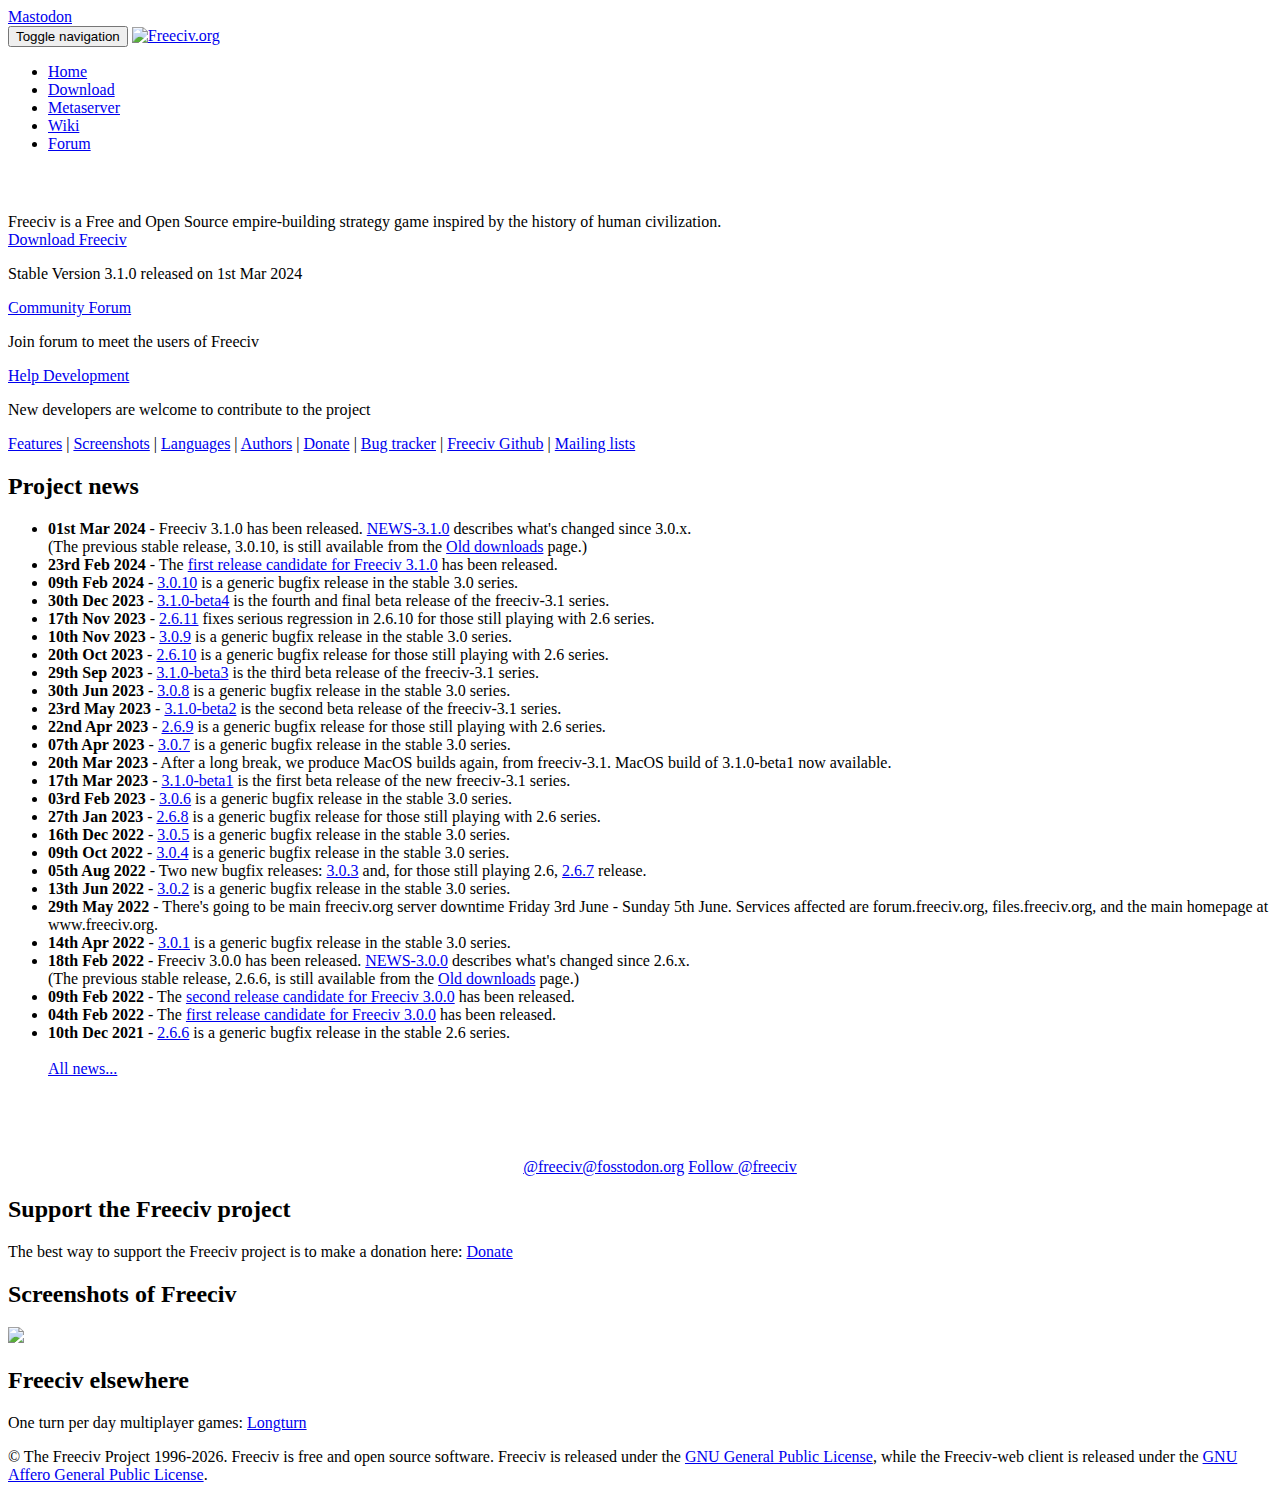
==== index.html @ b74e7ae0 "Announce 3.1.0" ====
<!DOCTYPE html>
<html lang="en">
  <head>
    <meta charset="utf-8">
    <a rel="me" href="https://fosstodon.org/@freeciv">Mastodon</a>
    <meta http-equiv="X-UA-Compatible" content="IE=edge">
    <meta name="viewport" content="width=device-width, initial-scale=1">
    <title>Freeciv.org - open source empire-building strategy game.</title>
    <meta name="description" content="Freeciv is a Free and Open Source empire-building strategy game inspired by the history of human civilization. The game commences in prehistory and your mission is to lead your tribe from the Stone Age to the Space Age.">
    <link rel="apple-touch-icon" href="images/civicon.png" />
    <link rel="shortcut icon" href="images/civicon.png" />
    <link href="css/bootstrap.min.css" rel="stylesheet">
    <link href="css/freeciv.css" rel="stylesheet">

<script>
  (function(i,s,o,g,r,a,m){i['GoogleAnalyticsObject']=r;i[r]=i[r]||function(){
  (i[r].q=i[r].q||[]).push(arguments)},i[r].l=1*new Date();a=s.createElement(o),
  m=s.getElementsByTagName(o)[0];a.async=1;a.src=g;m.parentNode.insertBefore(a,m)
  })(window,document,'script','//www.google-analytics.com/analytics.js','ga');

  ga('create', 'UA-40584174-1', 'auto');
  ga('send', 'pageview');  

</script> 
 </head>
  <body>
  <script type="text/javascript" src="//s7.addthis.com/js/300/addthis_widget.js#pubid=ra-553240ed5ba009c1" async="async"></script>

    <!-- Fixed navbar -->
    <nav class="navbar navbar-inverse navbar-fixed-top">
      <div class="container">
        <div class="navbar-header">
          <button type="button" class="navbar-toggle collapsed" data-toggle="collapse" data-target="#navbar" aria-expanded="false" aria-controls="navbar">
            <span class="sr-only">Toggle navigation</span>
            <span class="icon-bar"></span>
            <span class="icon-bar"></span>
            <span class="icon-bar"></span>
          </button>
          <a class="navbar-brand" href="https://www.freeciv.org/"><img id="top_logo" alt="Freeciv.org" src="images/logo-top.png"></a> <!--Logo font is: Liberation Sans Bold Italic -->
        </div>
        <div id="navbar" class="collapse navbar-collapse">
          <ul class="nav navbar-nav">
            <li class="active"><a href="https://www.freeciv.org/">Home</a></li>
            <li><a href="download.html">Download</a></li>
            <!-- <li><a href="https://play.freeciv.org/">Freeciv-web</a></li> -->
            <li><a href="https://meta.freeciv.org/">Metaserver</a></li>
            <li><a href="https://www.freeciv.org/wiki/">Wiki</a></li>
            <li><a href="https://forum.freeciv.org/">Forum</a></li>
          </ul>
	  <form id="mysearchform" class="navbar-form navbar-right searchbox">
		<iframe src="https://duckduckgo.com/search.html?width=170&amp;site=www.freeciv.org,forum.freeciv.org,freeciv.wikia.com,play.freeciv.org&amp;prefill=Search Freeciv.org" style="overflow:hidden;margin:0;padding:0;width:228px;height:40px;" frameborder="0"></iframe>
          </form>
        </div>
      </div>
    </nav>

    <!-- Begin page content -->
    <div id="content" class="container">

      <div class="jumbotron">
		<div id="header_teaser">
			<div id="lead_text">Freeciv is a Free and Open Source empire-building strategy game inspired by the history of human civilization.</div>
		</div>
		<div id="links_box">
		<div id="download_box"><a id="download_button" class="dl_link" href="download.html">Download Freeciv</a>
		<p class="dl_text">Stable Version 3.1.0 released on 1st Mar 2024</p></div>
		<!-- <div id="web_box"><a class="dl_link" href="https://play.freeciv.org/">Play Freeciv-web</a> 
                <p class="dl_text">The online browser version of Freeciv using HTML5</p></div> -->
		<div id="forum_box"><a class="dl_link" href="https://forum.freeciv.org/">Community Forum</a>
		<p class="dl_text">Join forum to meet the users of Freeciv</p></div>
		<div id="development_box"><a class="dl_link" href="https://www.freeciv.org/wiki/How_to_Contribute">Help Development</a>
		<p class="dl_text">New developers are welcome to contribute to the project</p></div>

		</div>
     </div>

    <div class="row subheadermenu">
        <div class="col-lg-12">
          <a href="https://www.freeciv.org/wiki/Features">Features</a> |
          <a href="https://www.freeciv.org/wiki/Screenshots">Screenshots</a> |
          <a href="https://www.freeciv.org/wiki/Interface_Language">Languages</a> |
          <a href="https://www.freeciv.org/wiki/People">Authors</a> |
          <a href="donate.html">Donate</a> | 
          <a href="https://osdn.net/projects/freeciv/ticket">Bug tracker</a> | 
          <a href="https://github.com/freeciv/">Freeciv Github</a> | 
          <a href="maillists.html">Mailing lists</a>  
        </div>
    </div>


    <div class="row" >
        <div class="col-lg-8 left_pagepart" >
          <h2>Project news</h2>
		<ul>

                <li><b>01st Mar 2024</b> - Freeciv 3.1.0 has been released. <a href="https://www.freeciv.org/wiki/NEWS-3.1.0">NEWS-3.1.0</a> describes what's changed since 3.0.x.<br>(The previous stable release, 3.0.10, is still available from the <a href="https://www.freeciv.org/wiki/Old_downloads">Old downloads</a> page.)</li>
                <li><b>23rd Feb 2024</b> - The <a href="https://www.freeciv.org/wiki/NEWS-3.1.0-RC1">first release candidate for Freeciv 3.1.0</a> has been released.</li>
                <li><b>09th Feb 2024</b> - <a href="https://www.freeciv.org/wiki/NEWS-3.0.10">3.0.10</a> is a generic bugfix release in the stable 3.0 series.</li>
                <li><b>30th Dec 2023</b> - <a href="https://www.freeciv.org/wiki/NEWS-3.1.0-beta4">3.1.0-beta4</a> is the fourth and final beta release of the freeciv-3.1 series.</li>
                <li><b>17th Nov 2023</b> - <a href="https://www.freeciv.org/wiki/NEWS-2.6.11">2.6.11</a> fixes serious regression in 2.6.10 for those still playing with 2.6 series.</li>
                <li><b>10th Nov 2023</b> - <a href="https://www.freeciv.org/wiki/NEWS-3.0.9">3.0.9</a> is a generic bugfix release in the stable 3.0 series.</li>
                <li><b>20th Oct 2023</b> - <a href="https://www.freeciv.org/wiki/NEWS-2.6.10">2.6.10</a> is a generic bugfix release for those still playing with 2.6 series.</li>
                <li><b>29th Sep 2023</b> - <a href="https://www.freeciv.org/wiki/NEWS-3.1.0-beta3">3.1.0-beta3</a> is the third beta release of the freeciv-3.1 series.</li>
                <li><b>30th Jun 2023</b> - <a href="https://www.freeciv.org/wiki/NEWS-3.0.8">3.0.8</a> is a generic bugfix release in the stable 3.0 series.</li>
                <li><b>23rd May 2023</b> - <a href="https://www.freeciv.org/wiki/NEWS-3.1.0-beta2">3.1.0-beta2</a> is the second beta release of the freeciv-3.1 series.</li>
                <li><b>22nd Apr 2023</b> - <a href="https://www.freeciv.org/wiki/NEWS-2.6.9">2.6.9</a> is a generic bugfix release for those still playing with 2.6 series.</li>
                <li><b>07th Apr 2023</b> - <a href="https://www.freeciv.org/wiki/NEWS-3.0.7">3.0.7</a> is a generic bugfix release in the stable 3.0 series.</li>
                <li><b>20th Mar 2023</b> - After a long break, we produce MacOS builds again, from freeciv-3.1. MacOS build of 3.1.0-beta1 now available.
                <li><b>17th Mar 2023</b> - <a href="https://www.freeciv.org/wiki/NEWS-3.1.0">3.1.0-beta1</a> is the first beta release of the new freeciv-3.1 series.</li>
                <li><b>03rd Feb 2023</b> - <a href="https://www.freeciv.org/wiki/NEWS-3.0.6">3.0.6</a> is a generic bugfix release in the stable 3.0 series.</li>
                <li><b>27th Jan 2023</b> - <a href="https://www.freeciv.org/wiki/NEWS-2.6.8">2.6.8</a> is a generic bugfix release for those still playing with 2.6 series.</li>
                <li><b>16th Dec 2022</b> - <a href="https://www.freeciv.org/wiki/NEWS-3.0.5">3.0.5</a> is a generic bugfix release in the stable 3.0 series.</li>
                <li><b>09th Oct 2022</b> - <a href="https://www.freeciv.org/wiki/NEWS-3.0.4">3.0.4</a> is a generic bugfix release in the stable 3.0 series.</li>
                <li><b>05th Aug 2022</b> - Two new bugfix releases: <a href="https://www.freeciv.org/wiki/NEWS-3.0.3">3.0.3</a> and, for those still playing 2.6, <a href="https://www.freeciv.org/wiki/NEWS-2.6.7">2.6.7</a> release.</li>
                <li><b>13th Jun 2022</b> - <a href="https://www.freeciv.org/wiki/NEWS-3.0.2">3.0.2</a> is a generic bugfix release in the stable 3.0 series.</li>
                <li><b>29th May 2022</b> - There's going to be main freeciv.org server downtime Friday 3rd June - Sunday 5th June. Services affected are forum.freeciv.org, files.freeciv.org, and the main homepage at www.freeciv.org.</li>
                <li><b>14th Apr 2022</b> - <a href="https://www.freeciv.org/wiki/NEWS-3.0.1">3.0.1</a> is a generic bugfix release in the stable 3.0 series.</li>
                <li><b>18th Feb 2022</b> - Freeciv 3.0.0 has been released. <a href="https://www.freeciv.org/wiki/NEWS-3.0.0">NEWS-3.0.0</a> describes what's changed since 2.6.x.<br>(The previous stable release, 2.6.6, is still available from the <a href="https://www.freeciv.org/wiki/Old_downloads">Old downloads</a> page.)</li>
                <li><b>09th Feb 2022</b> - The <a href="https://www.freeciv.org/wiki/NEWS-3.0.0-RC2">second release candidate for Freeciv 3.0.0</a> has been released.</li>
                <li><b>04th Feb 2022</b> - The <a href="https://www.freeciv.org/wiki/NEWS-3.0.0-RC1">first release candidate for Freeciv 3.0.0</a> has been released.</li>
                <li><b>10th Dec 2021</b> - <a href="https://www.freeciv.org/wiki/NEWS-2.6.6">2.6.6</a> is a generic bugfix release in the stable 2.6 series.</li>
        <br>
        <a href="https://www.freeciv.org/wiki/News_archive">All news...</a>

	<center><div style="margin-top: 80px;" class="addthis_sharing_toolbox"></div>
                <a href="https://fo.llow.social/u/freeciv@fosstodon.org" class="mastodon-share-button">@freeciv@fosstodon.org</a><script async="" src="https://fo.llow.social/button.js"></script>
		<a href="https://twitter.com/freeciv" class="twitter-follow-button" data-show-count="false" data-size="large">Follow @freeciv</a>
		<script>!function(d,s,id){var js,fjs=d.getElementsByTagName(s)[0],p=/^http:/.test(d.location)?'http':'https';if(!d.getElementById(id)){js=d.createElement(s);js.id=id;js.src=p+'://platform.twitter.com/widgets.js';fjs.parentNode.insertBefore(js,fjs);}}(document, 'script', 'twitter-wjs');</script>
	</center>
        </div>
        <div class="col-lg-4 right_pagepart" >
	  <h2>Support the Freeciv project</h2>
		The best way to support the Freeciv project is to make a donation here:
		<a href="donate.html">Donate</a>
          <br>
		<h2>Screenshots of Freeciv</h2>
                <a href="https://www.freeciv.org/wiki/Screenshots"><img style="width:90%; max-width: 400px;" src="images/freeciv-screenshot-2.5.0.png"></a>

          <br>
                <h2>Freeciv elsewhere</h2>
                One turn per day multiplayer games:
                <a href="https://longturn.net/">Longturn</a>
        </div>
      </div>

  

    </div>

<!--
    <div class="row" style="padding-top: 40px;">
        <div class="col-lg-12">
<script async src="//pagead2.googlesyndication.com/pagead/js/adsbygoogle.js"></script>
<ins class="adsbygoogle"
     style="display:block"
     data-ad-client="ca-pub-5520523052926214"
     data-ad-slot="7043279885"
     data-ad-format="auto"></ins>
<script>
(adsbygoogle = window.adsbygoogle || []).push({});
</script>
        </div>
    </div>
-->


    <footer class="footer">
      <div class="container">
        <p class="text-muted">&copy; The Freeciv Project 1996-<script type="text/javascript">document.write(new Date().getFullYear());</script>. 
              Freeciv is free and open source software. Freeciv is released under the <a href="https://www.gnu.org/copyleft/gpl.html">GNU General Public License</a>, while the Freeciv-web client is released under the <a href="http://www.gnu.org/licenses/agpl-3.0.html">GNU Affero General Public License</a>.</p>
      </div>
    </footer>



    <script src="js/jquery.min.js"></script>
    <script src="js/bootstrap.min.js"></script>
    <script src="js/detect.js"></script>
    <script src="js/freeciv.js"></script>
  </body>
</html>
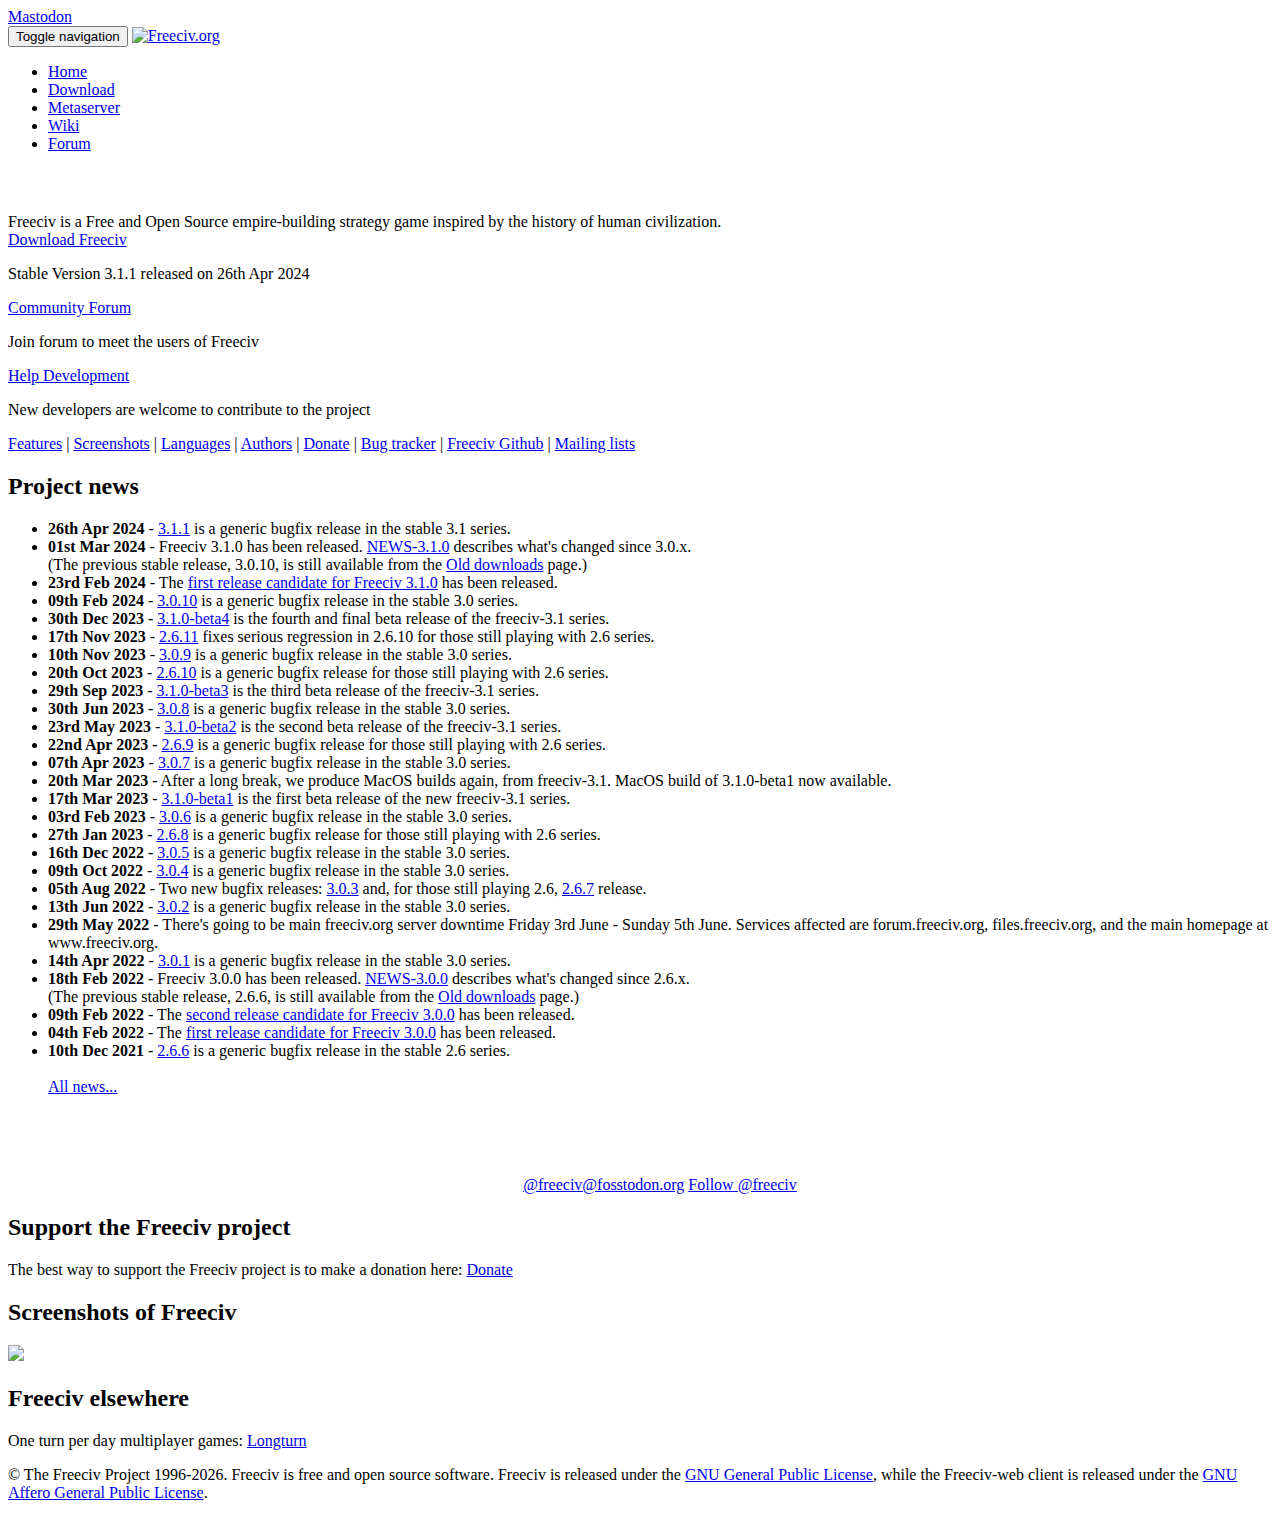
==== commit fbd9a3a3: "Announce 3.1.1" ====
--- a/index.html
+++ b/index.html
@@ -63,7 +63,7 @@
 		</div>
 		<div id="links_box">
 		<div id="download_box"><a id="download_button" class="dl_link" href="download.html">Download Freeciv</a>
-		<p class="dl_text">Stable Version 3.1.0 released on 1st Mar 2024</p></div>
+		<p class="dl_text">Stable Version 3.1.1 released on 26th Apr 2024</p></div>
 		<!-- <div id="web_box"><a class="dl_link" href="https://play.freeciv.org/">Play Freeciv-web</a> 
                 <p class="dl_text">The online browser version of Freeciv using HTML5</p></div> -->
 		<div id="forum_box"><a class="dl_link" href="https://forum.freeciv.org/">Community Forum</a>
@@ -93,6 +93,7 @@
           <h2>Project news</h2>
 		<ul>
 
+                <li><b>26th Apr 2024</b> - <a href="https://www.freeciv.org/wiki/NEWS-3.1.1">3.1.1</a> is a generic bugfix release in the stable 3.1 series.</li>
                 <li><b>01st Mar 2024</b> - Freeciv 3.1.0 has been released. <a href="https://www.freeciv.org/wiki/NEWS-3.1.0">NEWS-3.1.0</a> describes what's changed since 3.0.x.<br>(The previous stable release, 3.0.10, is still available from the <a href="https://www.freeciv.org/wiki/Old_downloads">Old downloads</a> page.)</li>
                 <li><b>23rd Feb 2024</b> - The <a href="https://www.freeciv.org/wiki/NEWS-3.1.0-RC1">first release candidate for Freeciv 3.1.0</a> has been released.</li>
                 <li><b>09th Feb 2024</b> - <a href="https://www.freeciv.org/wiki/NEWS-3.0.10">3.0.10</a> is a generic bugfix release in the stable 3.0 series.</li>
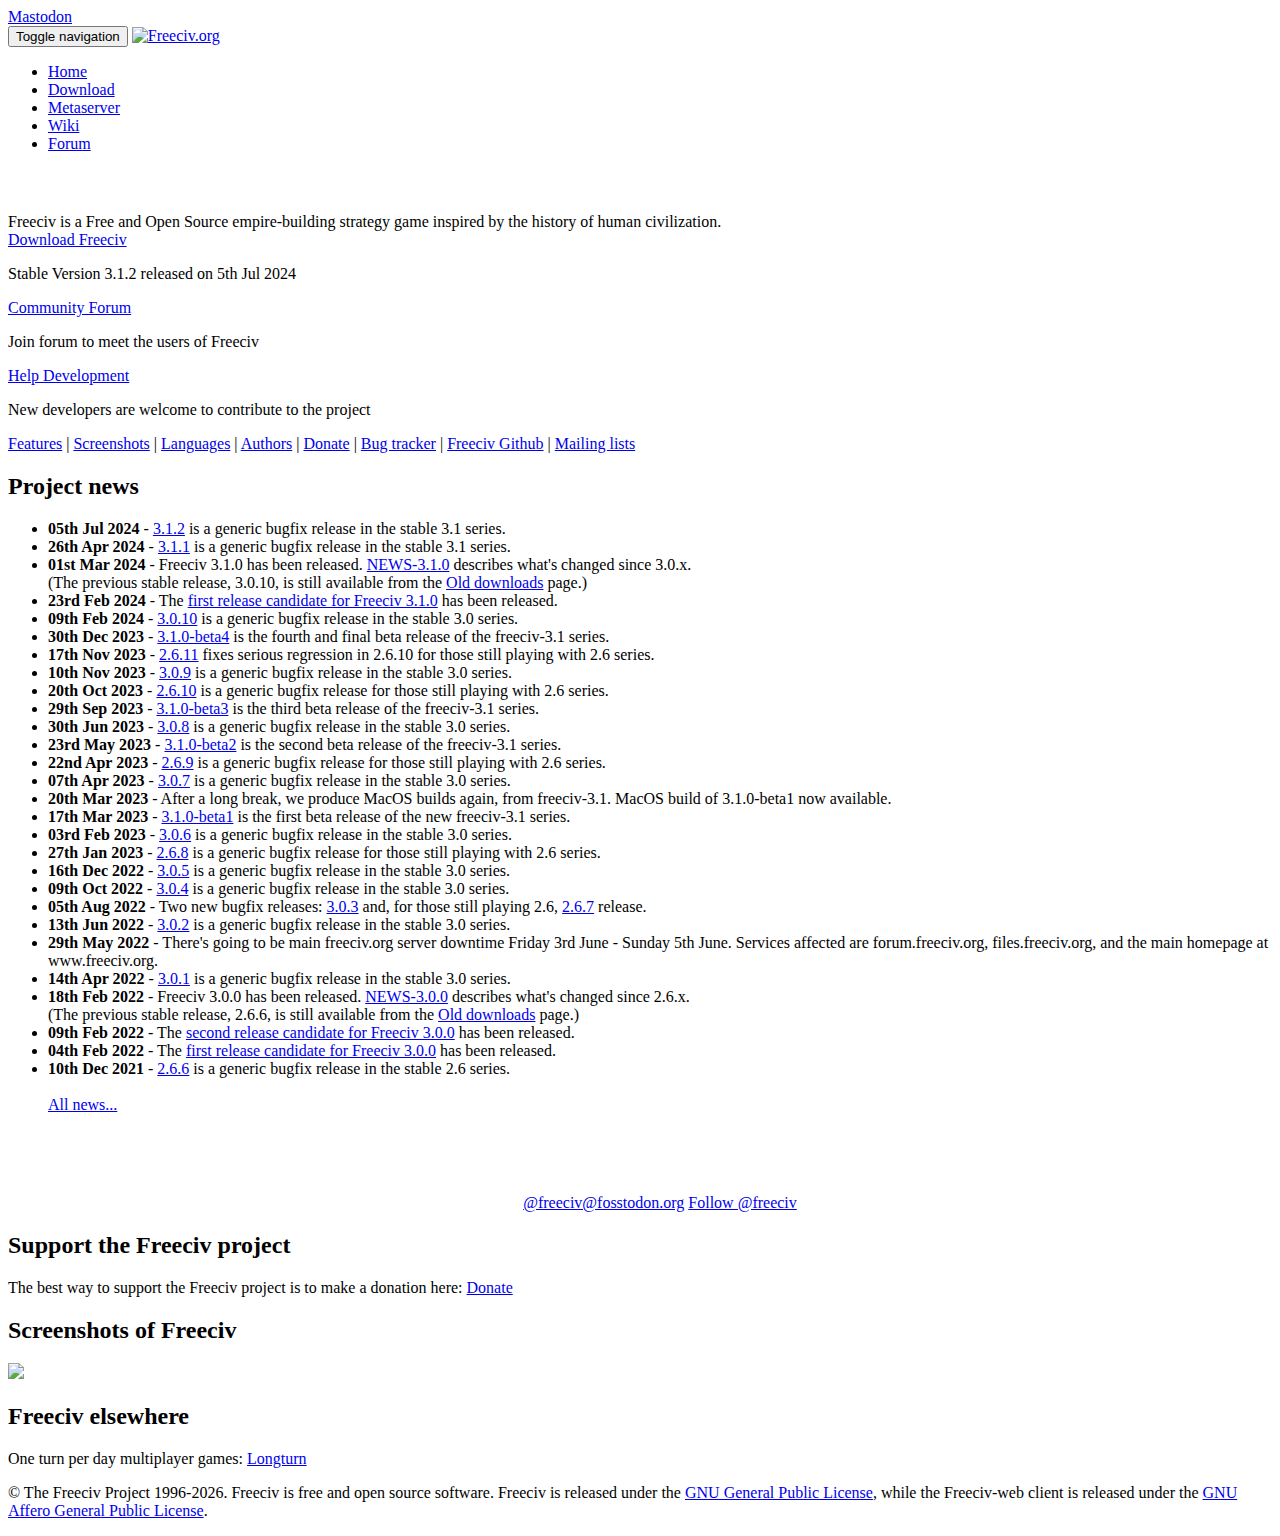
==== commit 2c9f48cd: "Announce 3.1.2" ====
--- a/index.html
+++ b/index.html
@@ -63,7 +63,7 @@
 		</div>
 		<div id="links_box">
 		<div id="download_box"><a id="download_button" class="dl_link" href="download.html">Download Freeciv</a>
-		<p class="dl_text">Stable Version 3.1.1 released on 26th Apr 2024</p></div>
+		<p class="dl_text">Stable Version 3.1.2 released on 5th Jul 2024</p></div>
 		<!-- <div id="web_box"><a class="dl_link" href="https://play.freeciv.org/">Play Freeciv-web</a> 
                 <p class="dl_text">The online browser version of Freeciv using HTML5</p></div> -->
 		<div id="forum_box"><a class="dl_link" href="https://forum.freeciv.org/">Community Forum</a>
@@ -93,6 +93,7 @@
           <h2>Project news</h2>
 		<ul>
 
+                <li><b>05th Jul 2024</b> - <a href="https://www.freeciv.org/wiki/NEWS-3.1.2">3.1.2</a> is a generic bugfix release in the stable 3.1 series.</li>
                 <li><b>26th Apr 2024</b> - <a href="https://www.freeciv.org/wiki/NEWS-3.1.1">3.1.1</a> is a generic bugfix release in the stable 3.1 series.</li>
                 <li><b>01st Mar 2024</b> - Freeciv 3.1.0 has been released. <a href="https://www.freeciv.org/wiki/NEWS-3.1.0">NEWS-3.1.0</a> describes what's changed since 3.0.x.<br>(The previous stable release, 3.0.10, is still available from the <a href="https://www.freeciv.org/wiki/Old_downloads">Old downloads</a> page.)</li>
                 <li><b>23rd Feb 2024</b> - The <a href="https://www.freeciv.org/wiki/NEWS-3.1.0-RC1">first release candidate for Freeciv 3.1.0</a> has been released.</li>
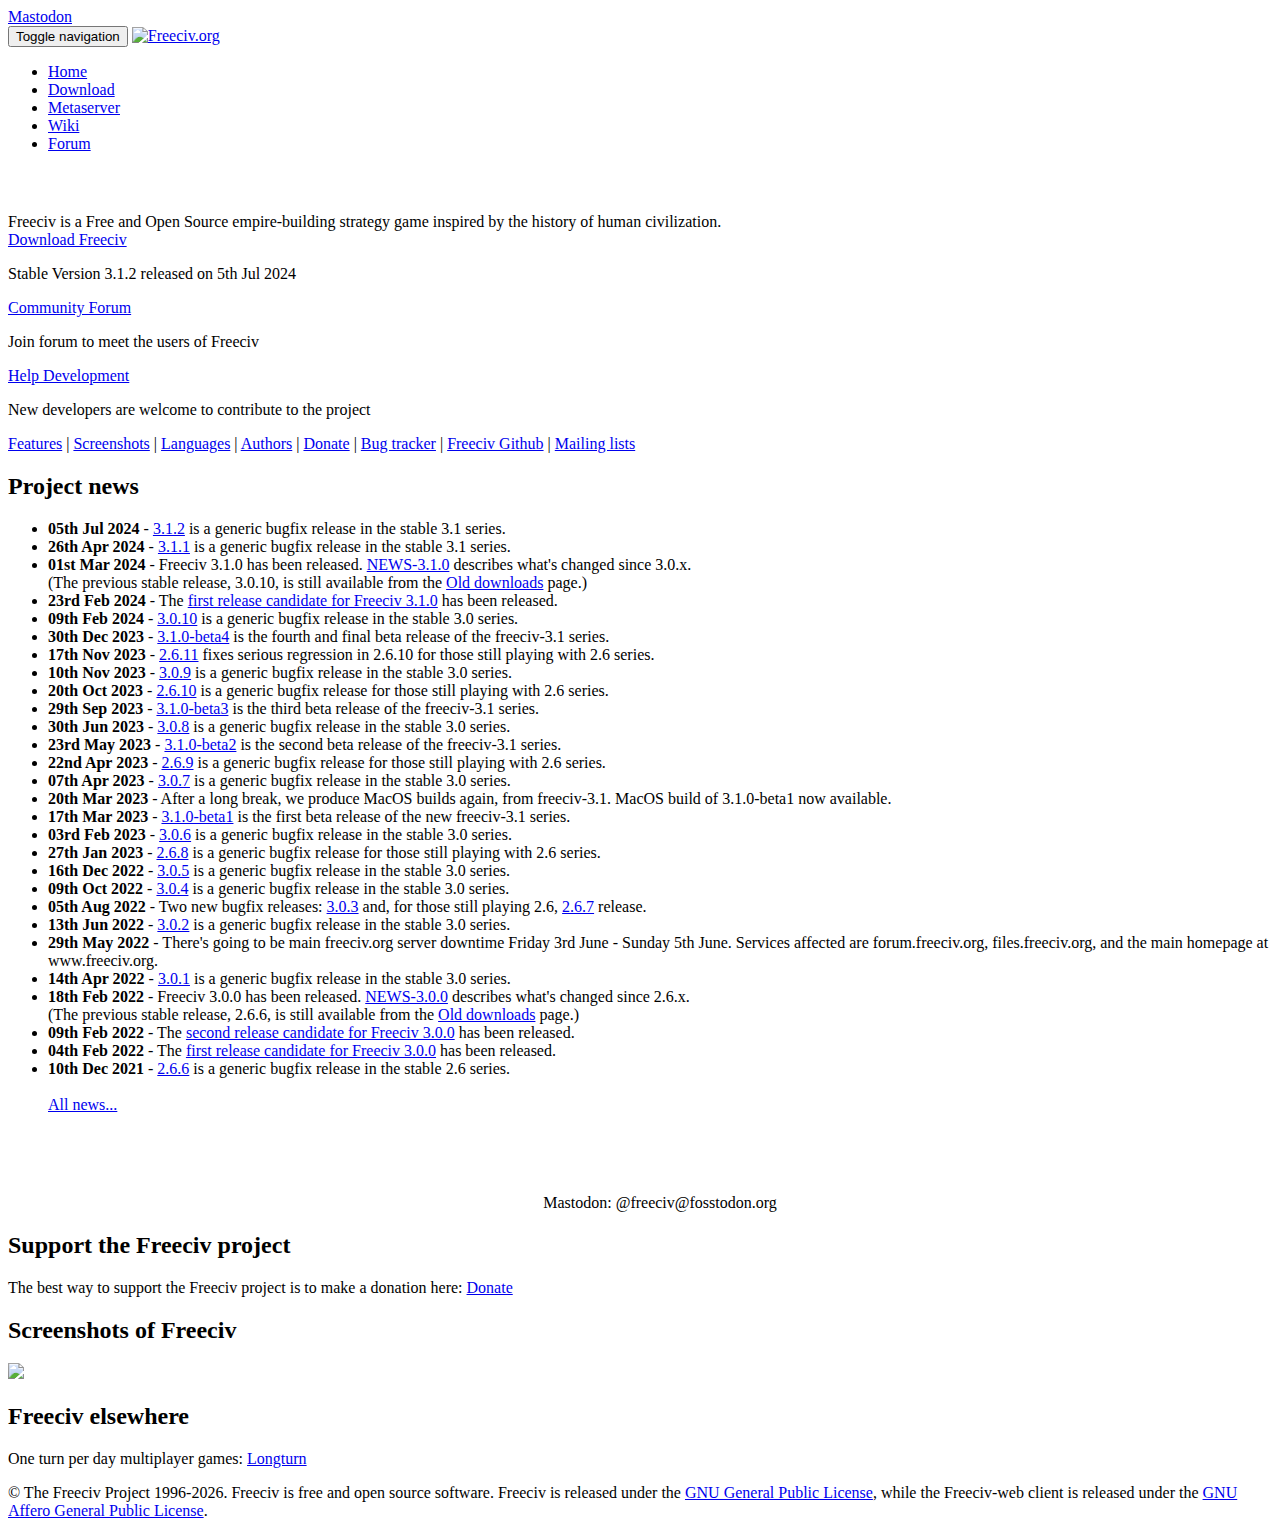
==== commit f5028b92: "Disable mastodon and twitter buttons" ====
--- a/index.html
+++ b/index.html
@@ -125,9 +125,11 @@
         <a href="https://www.freeciv.org/wiki/News_archive">All news...</a>
 
 	<center><div style="margin-top: 80px;" class="addthis_sharing_toolbox"></div>
-                <a href="https://fo.llow.social/u/freeciv@fosstodon.org" class="mastodon-share-button">@freeciv@fosstodon.org</a><script async="" src="https://fo.llow.social/button.js"></script>
+          Mastodon: @freeciv@fosstodon.org
+          <!--
+          <a href="https://fo.llow.social/u/freeciv@fosstodon.org" class="mastodon-share-button">@freeciv@fosstodon.org</a><script async="" src="https://fo.llow.social/button.js"></script>
 		<a href="https://twitter.com/freeciv" class="twitter-follow-button" data-show-count="false" data-size="large">Follow @freeciv</a>
-		<script>!function(d,s,id){var js,fjs=d.getElementsByTagName(s)[0],p=/^http:/.test(d.location)?'http':'https';if(!d.getElementById(id)){js=d.createElement(s);js.id=id;js.src=p+'://platform.twitter.com/widgets.js';fjs.parentNode.insertBefore(js,fjs);}}(document, 'script', 'twitter-wjs');</script>
+		<script>!function(d,s,id){var js,fjs=d.getElementsByTagName(s)[0],p=/^http:/.test(d.location)?'http':'https';if(!d.getElementById(id)){js=d.createElement(s);js.id=id;js.src=p+'://platform.twitter.com/widgets.js';fjs.parentNode.insertBefore(js,fjs);}}(document, 'script', 'twitter-wjs');</script> -->
 	</center>
         </div>
         <div class="col-lg-4 right_pagepart" >
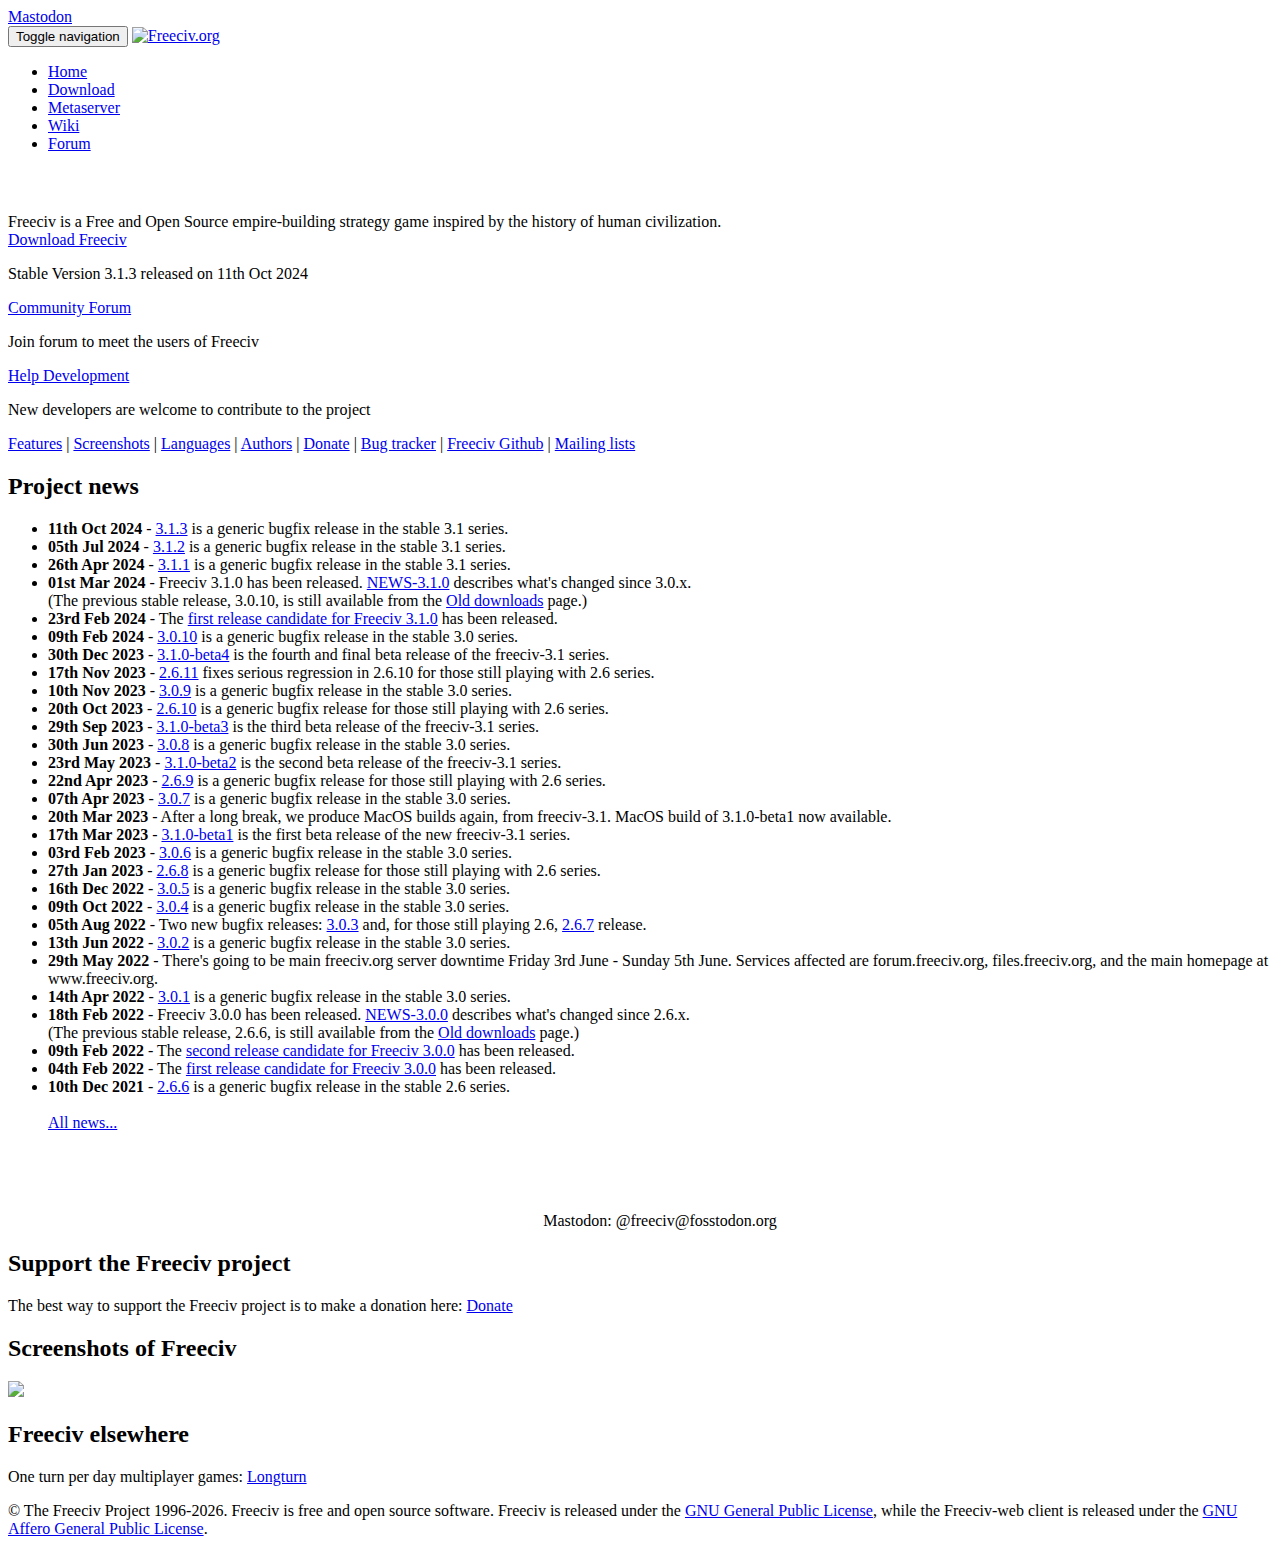
==== commit 933850b9: "Announce 3.1.3" ====
--- a/index.html
+++ b/index.html
@@ -63,7 +63,7 @@
 		</div>
 		<div id="links_box">
 		<div id="download_box"><a id="download_button" class="dl_link" href="download.html">Download Freeciv</a>
-		<p class="dl_text">Stable Version 3.1.2 released on 5th Jul 2024</p></div>
+		<p class="dl_text">Stable Version 3.1.3 released on 11th Oct 2024</p></div>
 		<!-- <div id="web_box"><a class="dl_link" href="https://play.freeciv.org/">Play Freeciv-web</a> 
                 <p class="dl_text">The online browser version of Freeciv using HTML5</p></div> -->
 		<div id="forum_box"><a class="dl_link" href="https://forum.freeciv.org/">Community Forum</a>
@@ -93,6 +93,7 @@
           <h2>Project news</h2>
 		<ul>
 
+                <li><b>11th Oct 2024</b> - <a href="https://www.freeciv.org/wiki/NEWS-3.1.3">3.1.3</a> is a generic bugfix release in the stable 3.1 series.</li>
                 <li><b>05th Jul 2024</b> - <a href="https://www.freeciv.org/wiki/NEWS-3.1.2">3.1.2</a> is a generic bugfix release in the stable 3.1 series.</li>
                 <li><b>26th Apr 2024</b> - <a href="https://www.freeciv.org/wiki/NEWS-3.1.1">3.1.1</a> is a generic bugfix release in the stable 3.1 series.</li>
                 <li><b>01st Mar 2024</b> - Freeciv 3.1.0 has been released. <a href="https://www.freeciv.org/wiki/NEWS-3.1.0">NEWS-3.1.0</a> describes what's changed since 3.0.x.<br>(The previous stable release, 3.0.10, is still available from the <a href="https://www.freeciv.org/wiki/Old_downloads">Old downloads</a> page.)</li>
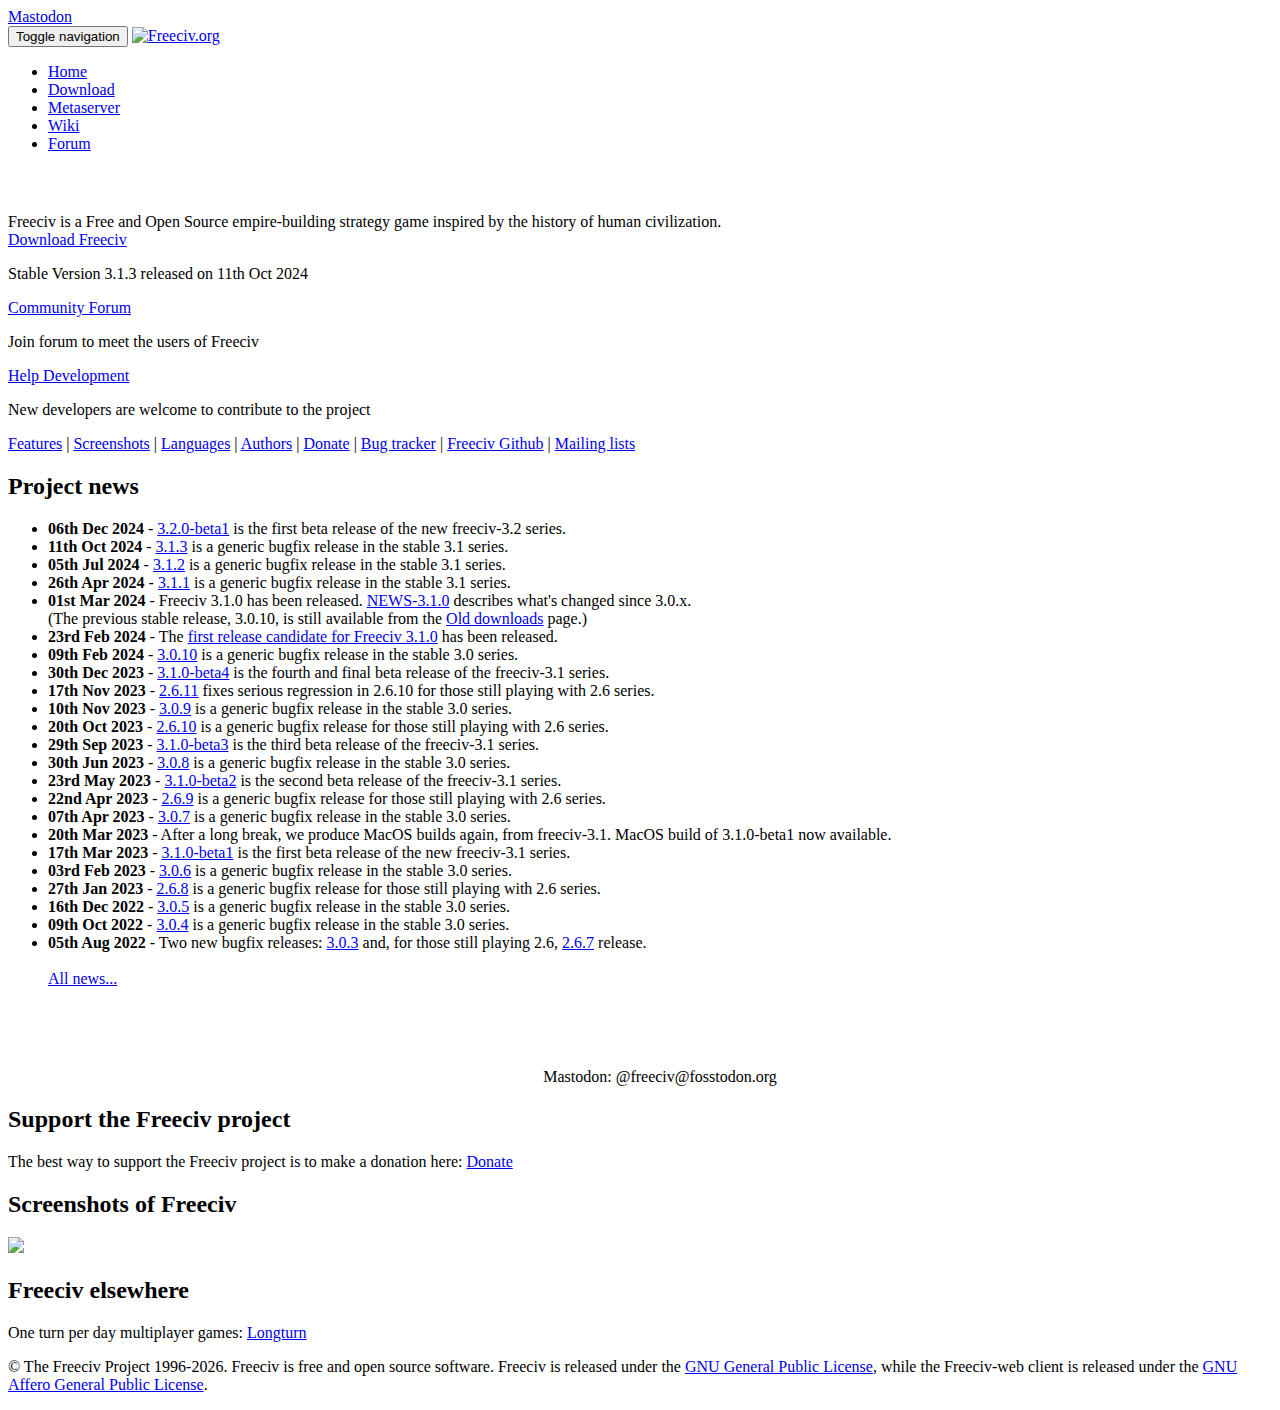
==== commit 3b111310: "Announce 3.2.0-beta1" ====
--- a/index.html
+++ b/index.html
@@ -93,6 +93,7 @@
           <h2>Project news</h2>
 		<ul>
 
+                <li><b>06th Dec 2024</b> - <a href="https://www.freeciv.org/wiki/NEWS-3.2.0">3.2.0-beta1</a> is the first beta release of the new freeciv-3.2 series.</li>
                 <li><b>11th Oct 2024</b> - <a href="https://www.freeciv.org/wiki/NEWS-3.1.3">3.1.3</a> is a generic bugfix release in the stable 3.1 series.</li>
                 <li><b>05th Jul 2024</b> - <a href="https://www.freeciv.org/wiki/NEWS-3.1.2">3.1.2</a> is a generic bugfix release in the stable 3.1 series.</li>
                 <li><b>26th Apr 2024</b> - <a href="https://www.freeciv.org/wiki/NEWS-3.1.1">3.1.1</a> is a generic bugfix release in the stable 3.1 series.</li>
@@ -115,13 +116,6 @@
                 <li><b>16th Dec 2022</b> - <a href="https://www.freeciv.org/wiki/NEWS-3.0.5">3.0.5</a> is a generic bugfix release in the stable 3.0 series.</li>
                 <li><b>09th Oct 2022</b> - <a href="https://www.freeciv.org/wiki/NEWS-3.0.4">3.0.4</a> is a generic bugfix release in the stable 3.0 series.</li>
                 <li><b>05th Aug 2022</b> - Two new bugfix releases: <a href="https://www.freeciv.org/wiki/NEWS-3.0.3">3.0.3</a> and, for those still playing 2.6, <a href="https://www.freeciv.org/wiki/NEWS-2.6.7">2.6.7</a> release.</li>
-                <li><b>13th Jun 2022</b> - <a href="https://www.freeciv.org/wiki/NEWS-3.0.2">3.0.2</a> is a generic bugfix release in the stable 3.0 series.</li>
-                <li><b>29th May 2022</b> - There's going to be main freeciv.org server downtime Friday 3rd June - Sunday 5th June. Services affected are forum.freeciv.org, files.freeciv.org, and the main homepage at www.freeciv.org.</li>
-                <li><b>14th Apr 2022</b> - <a href="https://www.freeciv.org/wiki/NEWS-3.0.1">3.0.1</a> is a generic bugfix release in the stable 3.0 series.</li>
-                <li><b>18th Feb 2022</b> - Freeciv 3.0.0 has been released. <a href="https://www.freeciv.org/wiki/NEWS-3.0.0">NEWS-3.0.0</a> describes what's changed since 2.6.x.<br>(The previous stable release, 2.6.6, is still available from the <a href="https://www.freeciv.org/wiki/Old_downloads">Old downloads</a> page.)</li>
-                <li><b>09th Feb 2022</b> - The <a href="https://www.freeciv.org/wiki/NEWS-3.0.0-RC2">second release candidate for Freeciv 3.0.0</a> has been released.</li>
-                <li><b>04th Feb 2022</b> - The <a href="https://www.freeciv.org/wiki/NEWS-3.0.0-RC1">first release candidate for Freeciv 3.0.0</a> has been released.</li>
-                <li><b>10th Dec 2021</b> - <a href="https://www.freeciv.org/wiki/NEWS-2.6.6">2.6.6</a> is a generic bugfix release in the stable 2.6 series.</li>
         <br>
         <a href="https://www.freeciv.org/wiki/News_archive">All news...</a>
 
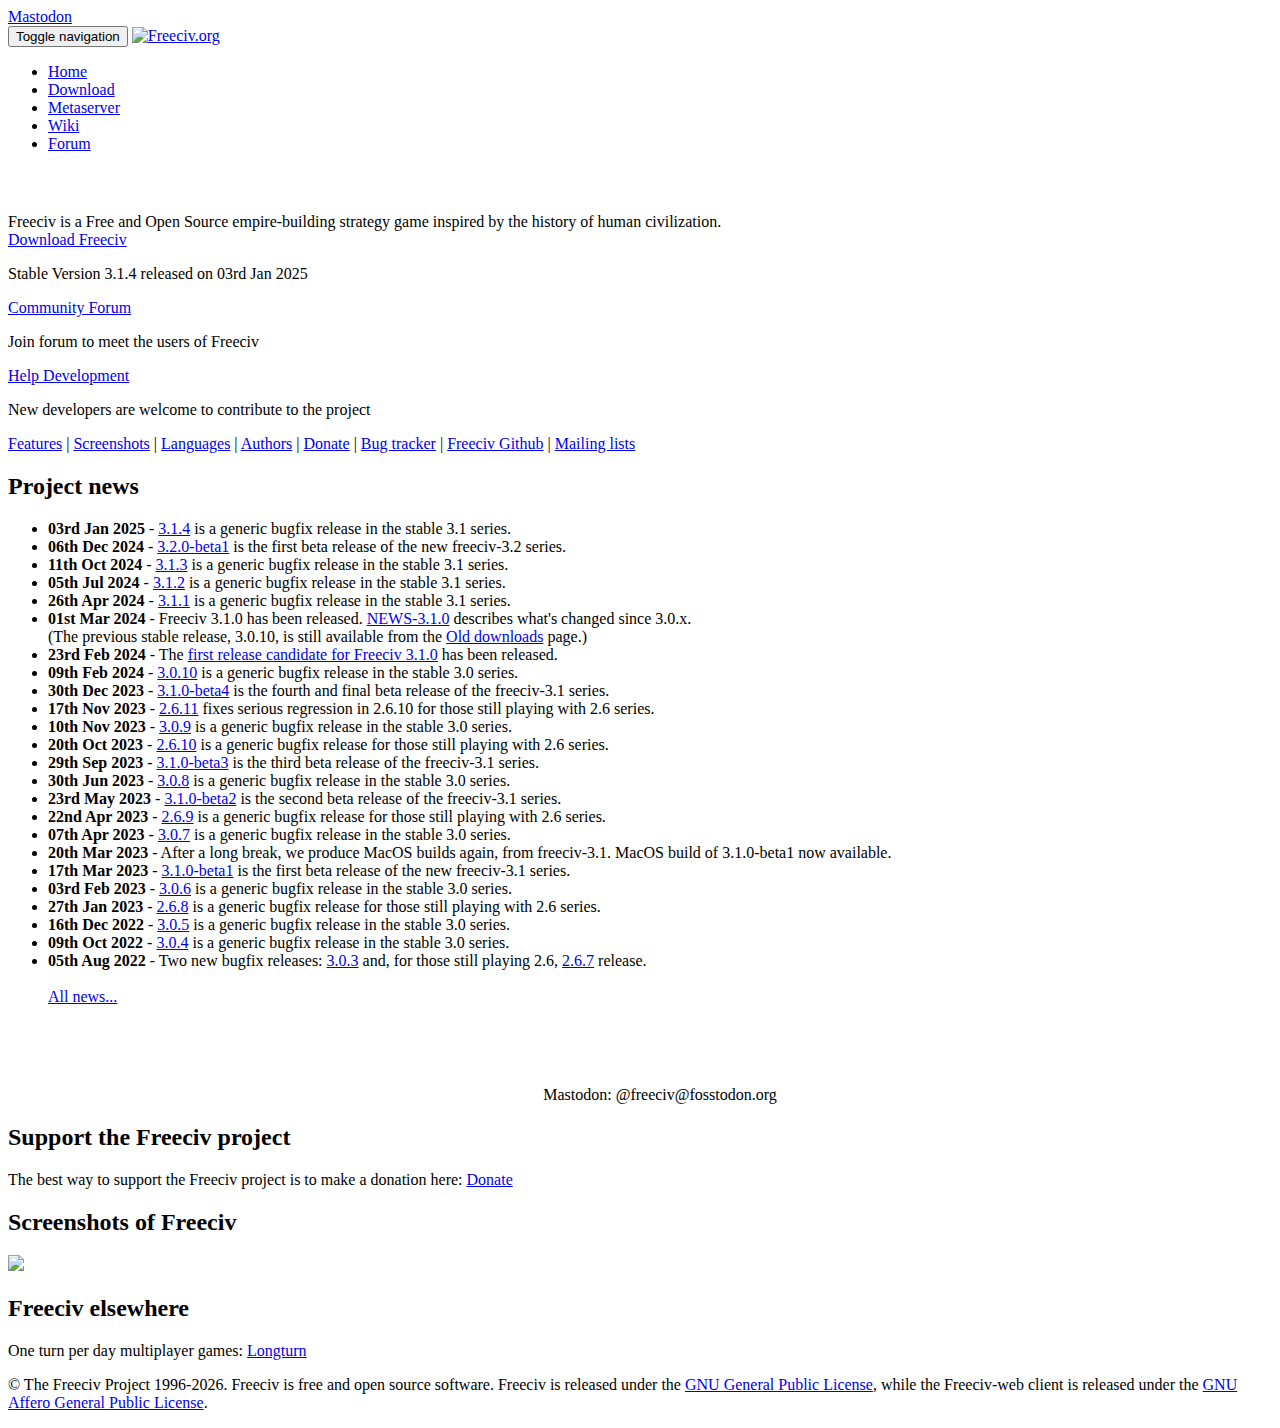
==== commit 136ed3b8: "Announce 3.1.4" ====
--- a/index.html
+++ b/index.html
@@ -63,7 +63,7 @@
 		</div>
 		<div id="links_box">
 		<div id="download_box"><a id="download_button" class="dl_link" href="download.html">Download Freeciv</a>
-		<p class="dl_text">Stable Version 3.1.3 released on 11th Oct 2024</p></div>
+		<p class="dl_text">Stable Version 3.1.4 released on 03rd Jan 2025</p></div>
 		<!-- <div id="web_box"><a class="dl_link" href="https://play.freeciv.org/">Play Freeciv-web</a> 
                 <p class="dl_text">The online browser version of Freeciv using HTML5</p></div> -->
 		<div id="forum_box"><a class="dl_link" href="https://forum.freeciv.org/">Community Forum</a>
@@ -93,6 +93,7 @@
           <h2>Project news</h2>
 		<ul>
 
+                <li><b>03rd Jan 2025</b> - <a href="https://www.freeciv.org/wiki/NEWS-3.1.4">3.1.4</a> is a generic bugfix release in the stable 3.1 series.</li>
                 <li><b>06th Dec 2024</b> - <a href="https://www.freeciv.org/wiki/NEWS-3.2.0">3.2.0-beta1</a> is the first beta release of the new freeciv-3.2 series.</li>
                 <li><b>11th Oct 2024</b> - <a href="https://www.freeciv.org/wiki/NEWS-3.1.3">3.1.3</a> is a generic bugfix release in the stable 3.1 series.</li>
                 <li><b>05th Jul 2024</b> - <a href="https://www.freeciv.org/wiki/NEWS-3.1.2">3.1.2</a> is a generic bugfix release in the stable 3.1 series.</li>
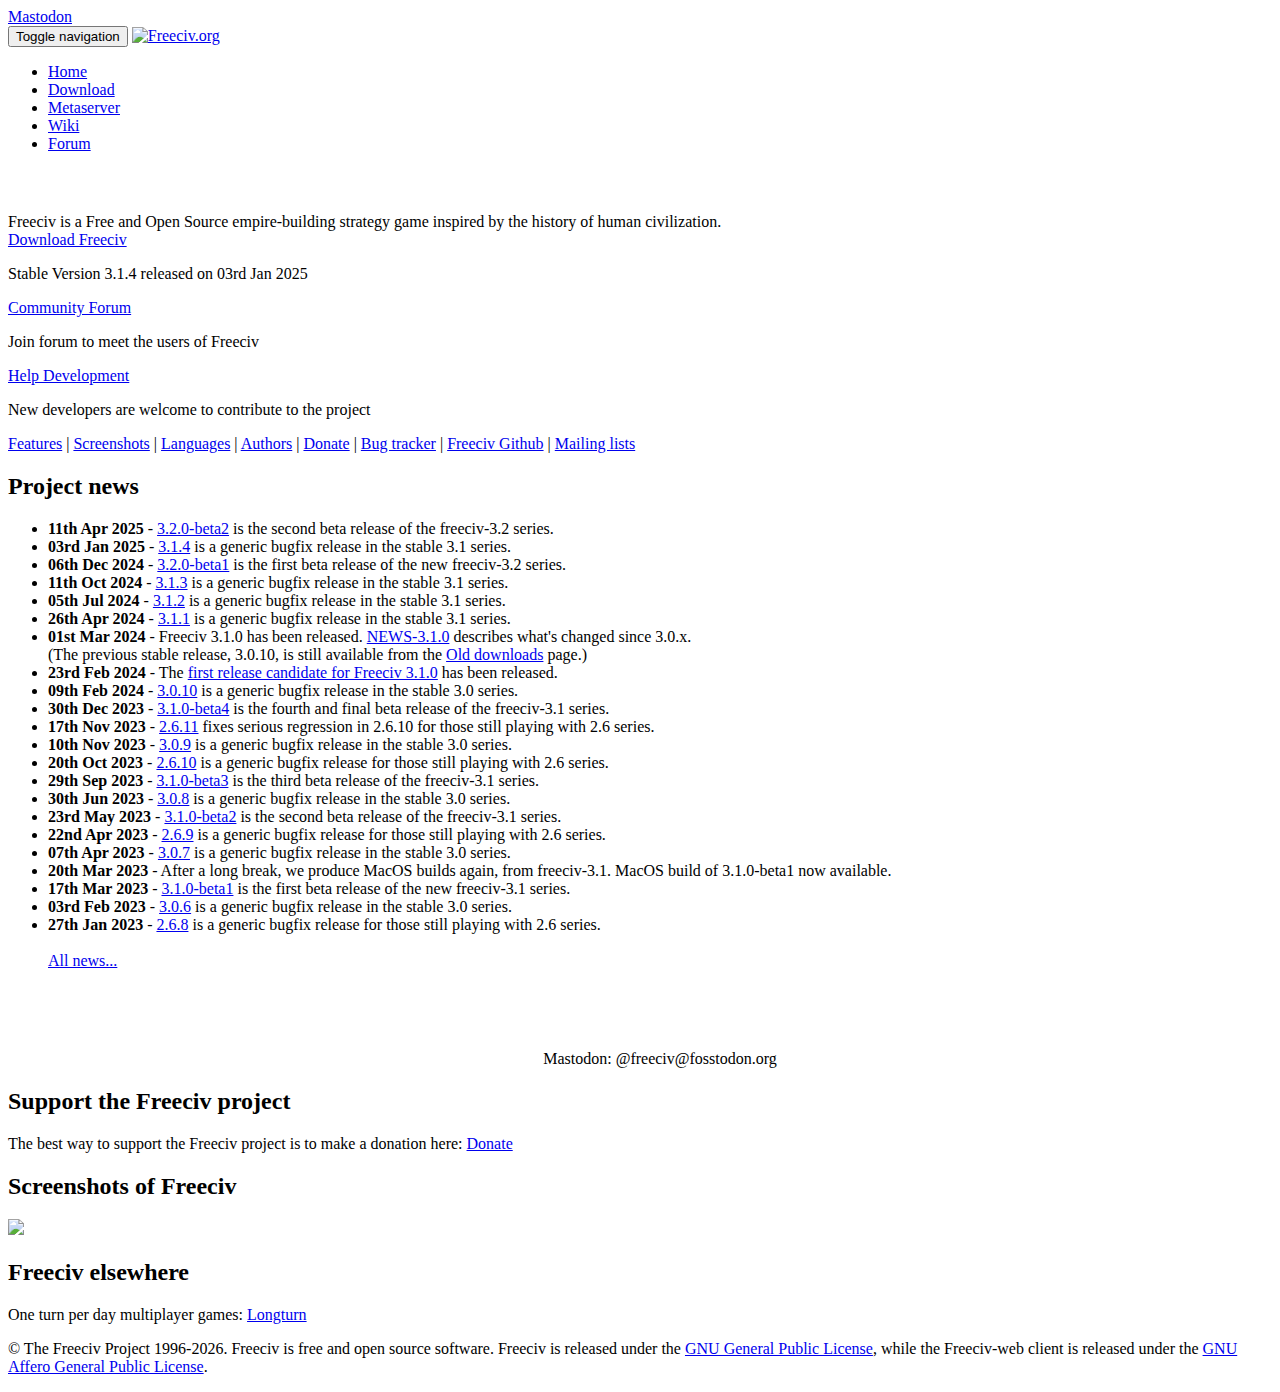
==== commit f381f72f: "Announce 3.2.0-beta2" ====
--- a/index.html
+++ b/index.html
@@ -93,6 +93,7 @@
           <h2>Project news</h2>
 		<ul>
 
+                <li><b>11th Apr 2025</b> - <a href="https://www.freeciv.org/wiki/NEWS-3.2.0-beta2">3.2.0-beta2</a> is the second beta release of the freeciv-3.2 series.</li>
                 <li><b>03rd Jan 2025</b> - <a href="https://www.freeciv.org/wiki/NEWS-3.1.4">3.1.4</a> is a generic bugfix release in the stable 3.1 series.</li>
                 <li><b>06th Dec 2024</b> - <a href="https://www.freeciv.org/wiki/NEWS-3.2.0">3.2.0-beta1</a> is the first beta release of the new freeciv-3.2 series.</li>
                 <li><b>11th Oct 2024</b> - <a href="https://www.freeciv.org/wiki/NEWS-3.1.3">3.1.3</a> is a generic bugfix release in the stable 3.1 series.</li>
@@ -114,9 +115,6 @@
                 <li><b>17th Mar 2023</b> - <a href="https://www.freeciv.org/wiki/NEWS-3.1.0">3.1.0-beta1</a> is the first beta release of the new freeciv-3.1 series.</li>
                 <li><b>03rd Feb 2023</b> - <a href="https://www.freeciv.org/wiki/NEWS-3.0.6">3.0.6</a> is a generic bugfix release in the stable 3.0 series.</li>
                 <li><b>27th Jan 2023</b> - <a href="https://www.freeciv.org/wiki/NEWS-2.6.8">2.6.8</a> is a generic bugfix release for those still playing with 2.6 series.</li>
-                <li><b>16th Dec 2022</b> - <a href="https://www.freeciv.org/wiki/NEWS-3.0.5">3.0.5</a> is a generic bugfix release in the stable 3.0 series.</li>
-                <li><b>09th Oct 2022</b> - <a href="https://www.freeciv.org/wiki/NEWS-3.0.4">3.0.4</a> is a generic bugfix release in the stable 3.0 series.</li>
-                <li><b>05th Aug 2022</b> - Two new bugfix releases: <a href="https://www.freeciv.org/wiki/NEWS-3.0.3">3.0.3</a> and, for those still playing 2.6, <a href="https://www.freeciv.org/wiki/NEWS-2.6.7">2.6.7</a> release.</li>
         <br>
         <a href="https://www.freeciv.org/wiki/News_archive">All news...</a>
 
